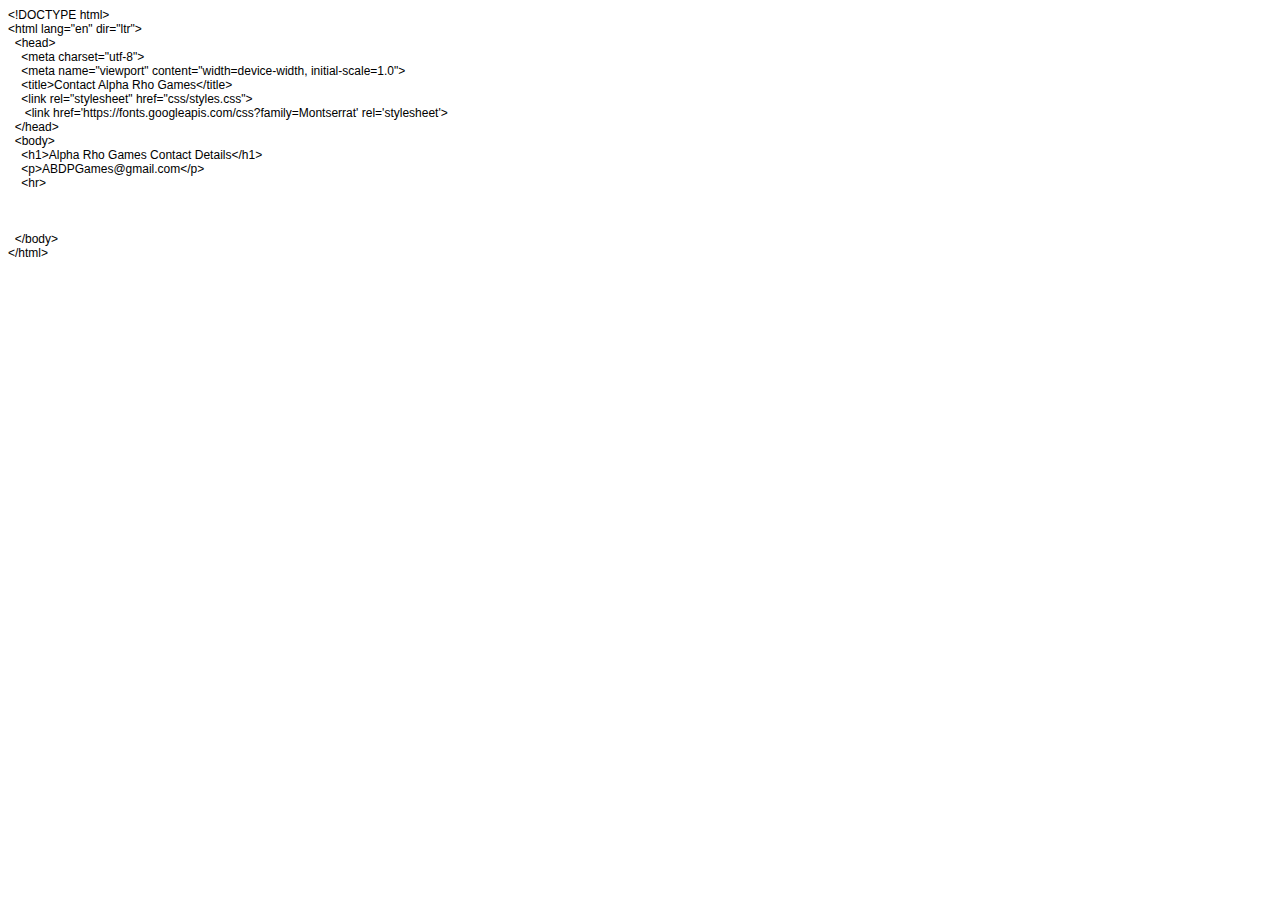
==== ABDPGames.html @ 3afea82b "Add files via upload" ====
<!DOCTYPE html PUBLIC "-//W3C//DTD HTML 4.01//EN" "http://www.w3.org/TR/html4/strict.dtd">
<html>
<head>
  <meta http-equiv="Content-Type" content="text/html; charset=utf-8">
  <meta http-equiv="Content-Style-Type" content="text/css">
  <title></title>
  <meta name="Generator" content="Cocoa HTML Writer">
  <meta name="CocoaVersion" content="2299.6">
  <style type="text/css">
    p.p1 {margin: 0.0px 0.0px 0.0px 0.0px; font: 12.0px Helvetica}
    p.p2 {margin: 0.0px 0.0px 0.0px 0.0px; font: 12.0px Helvetica; min-height: 14.0px}
  </style>
</head>
<body>
<p class="p1">&lt;!DOCTYPE html&gt;</p>
<p class="p1">&lt;html lang="en" dir="ltr"&gt;</p>
<p class="p1"><span class="Apple-converted-space">  </span>&lt;head&gt;</p>
<p class="p1"><span class="Apple-converted-space">    </span>&lt;meta charset="utf-8"&gt;</p>
<p class="p1"><span class="Apple-converted-space">    </span>&lt;meta name="viewport" content="width=device-width, initial-scale=1.0"&gt;</p>
<p class="p1"><span class="Apple-converted-space">    </span>&lt;title&gt;Contact Alpha Rho Games&lt;/title&gt;</p>
<p class="p1"><span class="Apple-converted-space">    </span>&lt;link rel="stylesheet" href="css/styles.css"&gt;</p>
<p class="p1"><span class="Apple-converted-space">     </span>&lt;link href='https://fonts.googleapis.com/css?family=Montserrat' rel='stylesheet'&gt;</p>
<p class="p1"><span class="Apple-converted-space">  </span>&lt;/head&gt;</p>
<p class="p1"><span class="Apple-converted-space">  </span>&lt;body&gt;</p>
<p class="p1"><span class="Apple-converted-space">    </span>&lt;h1&gt;Alpha Rho Games Contact Details&lt;/h1&gt;</p>
<p class="p1"><span class="Apple-converted-space">    </span>&lt;p&gt;ABDPGames@gmail.com&lt;/p&gt;</p>
<p class="p1"><span class="Apple-converted-space">    </span>&lt;hr&gt;</p>
<p class="p2"><br></p>
<p class="p2"><br></p>
<p class="p2"><br></p>
<p class="p1"><span class="Apple-converted-space">  </span>&lt;/body&gt;</p>
<p class="p1">&lt;/html&gt;</p>
</body>
</html>
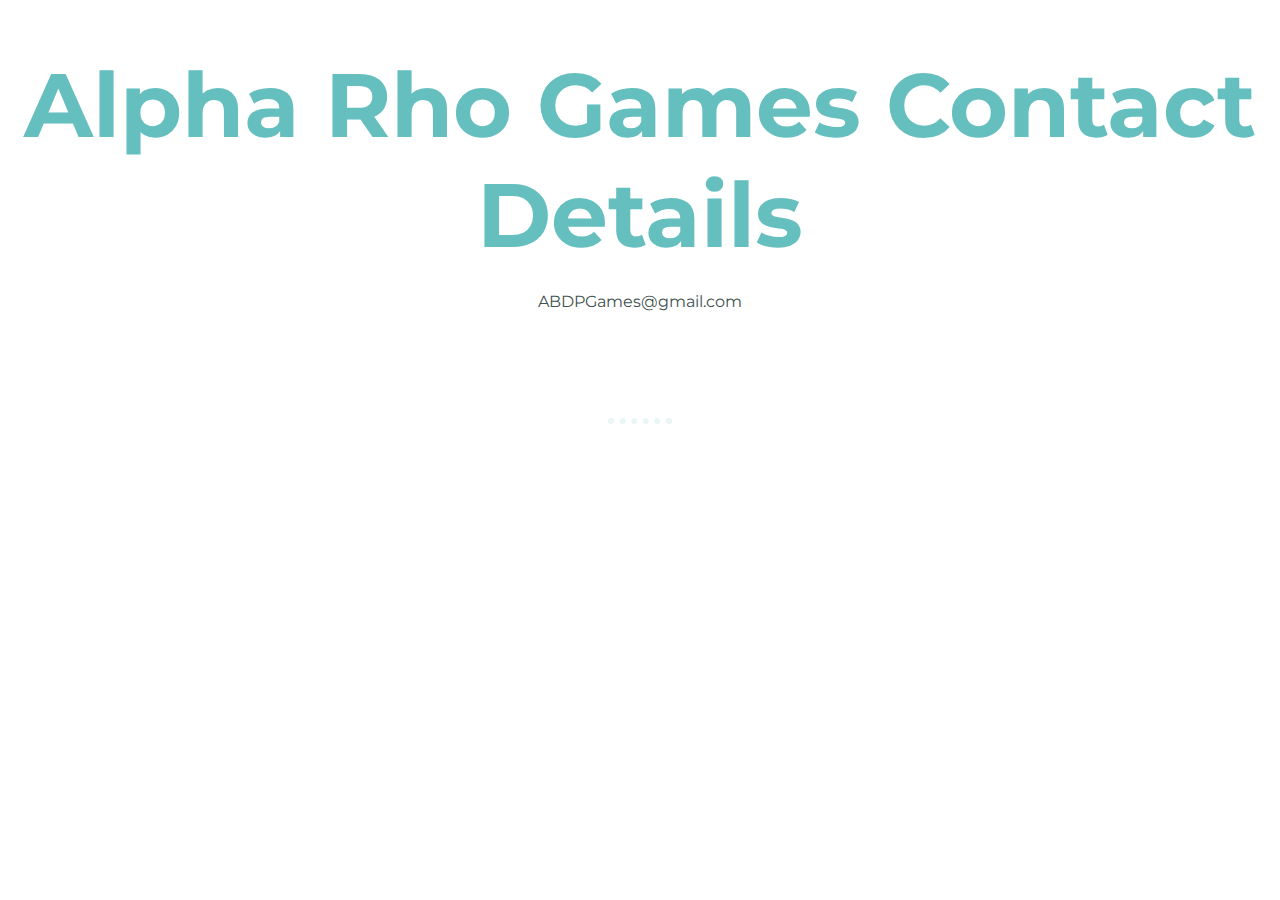
==== commit b5e94476: "Update ABDPGames.html" ====
--- a/ABDPGames.html
+++ b/ABDPGames.html
@@ -1,34 +1,18 @@
-<!DOCTYPE html PUBLIC "-//W3C//DTD HTML 4.01//EN" "http://www.w3.org/TR/html4/strict.dtd">
-<html>
-<head>
-  <meta http-equiv="Content-Type" content="text/html; charset=utf-8">
-  <meta http-equiv="Content-Style-Type" content="text/css">
-  <title></title>
-  <meta name="Generator" content="Cocoa HTML Writer">
-  <meta name="CocoaVersion" content="2299.6">
-  <style type="text/css">
-    p.p1 {margin: 0.0px 0.0px 0.0px 0.0px; font: 12.0px Helvetica}
-    p.p2 {margin: 0.0px 0.0px 0.0px 0.0px; font: 12.0px Helvetica; min-height: 14.0px}
-  </style>
-</head>
-<body>
-<p class="p1">&lt;!DOCTYPE html&gt;</p>
-<p class="p1">&lt;html lang="en" dir="ltr"&gt;</p>
-<p class="p1"><span class="Apple-converted-space">  </span>&lt;head&gt;</p>
-<p class="p1"><span class="Apple-converted-space">    </span>&lt;meta charset="utf-8"&gt;</p>
-<p class="p1"><span class="Apple-converted-space">    </span>&lt;meta name="viewport" content="width=device-width, initial-scale=1.0"&gt;</p>
-<p class="p1"><span class="Apple-converted-space">    </span>&lt;title&gt;Contact Alpha Rho Games&lt;/title&gt;</p>
-<p class="p1"><span class="Apple-converted-space">    </span>&lt;link rel="stylesheet" href="css/styles.css"&gt;</p>
-<p class="p1"><span class="Apple-converted-space">     </span>&lt;link href='https://fonts.googleapis.com/css?family=Montserrat' rel='stylesheet'&gt;</p>
-<p class="p1"><span class="Apple-converted-space">  </span>&lt;/head&gt;</p>
-<p class="p1"><span class="Apple-converted-space">  </span>&lt;body&gt;</p>
-<p class="p1"><span class="Apple-converted-space">    </span>&lt;h1&gt;Alpha Rho Games Contact Details&lt;/h1&gt;</p>
-<p class="p1"><span class="Apple-converted-space">    </span>&lt;p&gt;ABDPGames@gmail.com&lt;/p&gt;</p>
-<p class="p1"><span class="Apple-converted-space">    </span>&lt;hr&gt;</p>
-<p class="p2"><br></p>
-<p class="p2"><br></p>
-<p class="p2"><br></p>
-<p class="p1"><span class="Apple-converted-space">  </span>&lt;/body&gt;</p>
-<p class="p1">&lt;/html&gt;</p>
-</body>
+<!DOCTYPE html>
+<html lang="en" dir="ltr">
+  <head>
+    <meta charset="utf-8">
+    <meta name="viewport" content="width=device-width, initial-scale=1.0">
+    <title>Contact Alpha Rho Games</title>
+    <link rel="stylesheet" href="css/styles.css">
+     <link href='https://fonts.googleapis.com/css?family=Montserrat' rel='stylesheet'>
+  </head>
+  <body>
+    <h1>Alpha Rho Games Contact Details</h1>
+    <p>ABDPGames@gmail.com</p>
+    <hr>
+
+
+
+  </body>
 </html>
--- a/css/styles.css
+++ b/css/styles.css
@@ -0,0 +1,154 @@
+body {
+  color: #40514E;
+  margin: 0;
+  text-align: center;
+  font-family: 'Montserrat', serif;
+}
+
+h1 {
+  color: #66BFBF;
+  font-size: 5.625rem;
+  margin: 50px auto 0 auto;
+  font-family: 'Montserrat', cursive;
+}
+
+h2 {
+  color: #66BFBF;
+  font-family: 'Montserrat', sans-serif;
+  font-size: 2.5rem;
+  font-weight: normal;
+  padding-bottom: 10px;
+}
+
+h3 {
+  color: #11999E;
+  font-family: 'Montserrat', sans-serif;
+}
+
+p {
+  line-height: 2;
+}
+
+hr {
+  border: dotted #EAF6F6 6px;
+  border-bottom: none;
+  width: 4%;
+  margin: 100px auto;
+}
+
+a{
+  color: #11999E;
+  font-family: 'Montserrat', sans-serif;
+
+  text-decoration: none;
+}
+
+a:hover {
+  color: #EAF6F6;
+}
+
+.top-container {
+  background-color: #E4F9F5;
+  position: relative;
+  padding-top: 100px;
+}
+
+.middle-container {
+  margin: 100px 0;
+}
+
+.bottom-container {
+  background-color: #66BFBF;
+  padding: 50px 0 20px;
+}
+
+.skill-row {
+  width: 50%;
+  margin: 100px auto 100px auto;
+  text-align: left;
+}
+
+.pro {
+  text-decoration: underline;
+}
+
+.intro {
+  width: 30%;
+  margin: auto;
+}
+
+.contact-message {
+  width: 40%;
+  margin: 40px auto 60px;
+}
+
+.copyright {
+  color: #EAF6F6;
+  font-size: 0.75rem;
+  padding: 20px 0;
+}
+
+.code-img {
+  width: 25%;
+  float: left;
+  margin-right: 30px;
+}
+
+.chilli-img {
+  width: 25%;
+  float: right;
+  margin-left: 30px;
+}
+
+.btn {
+  background: #11cdd4;
+  background-image: -webkit-linear-gradient(top, #11cdd4, #11999e);
+  background-image: -moz-linear-gradient(top, #11cdd4, #11999e);
+  background-image: -ms-linear-gradient(top, #11cdd4, #11999e);
+  background-image: -o-linear-gradient(top, #11cdd4, #11999e);
+  background-image: linear-gradient(to bottom, #11cdd4, #11999e);
+  -webkit-border-radius: 8;
+  -moz-border-radius: 8;
+  border-radius: 8px;
+  font-family: 'Montserrat', sans-serif;
+  color: #ffffff;
+  font-size: 20px;
+  padding: 10px 20px 10px 20px;
+  text-decoration: none;
+}
+
+.btn:hover {
+  background: #30e3cb;
+  background-image: -webkit-linear-gradient(top, #30e3cb, #2bc4ad);
+  background-image: -moz-linear-gradient(top, #30e3cb, #2bc4ad);
+  background-image: -ms-linear-gradient(top, #30e3cb, #2bc4ad);
+  background-image: -o-linear-gradient(top, #30e3cb, #2bc4ad);
+  background-image: linear-gradient(to bottom, #30e3cb, #2bc4ad);
+  text-decoration: none;
+}
+
+/* Title Image */
+
+.title-image {
+  width: auto;
+  height: 100%;
+  max-height: 20vh;
+  padding: 10px 10px 10px 10px;
+}
+
+.center {
+  margin-left: auto;
+  margin-right: auto;
+}
+
+th {
+  text-align: left;
+  padding: 15px 15px;
+  color: #11999E;
+  font-family: 'Montserrat', sans-serif;
+}
+
+td {
+  text-align: left;
+  padding: 0 15px;
+}
